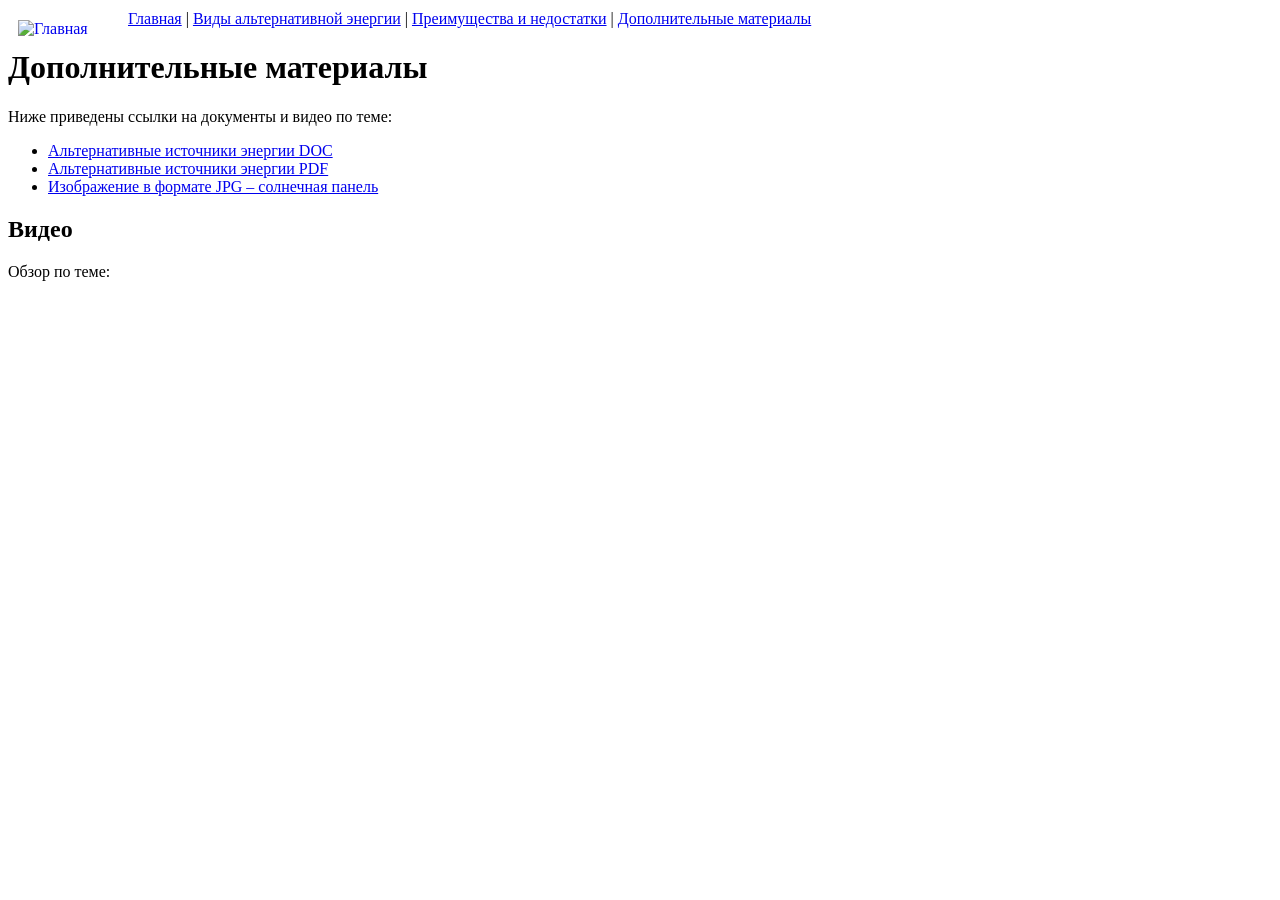
==== additional.html @ ef34e81f "Add files via upload" ====
<!DOCTYPE html>
<html>
<head>
  <meta charset="UTF-8">
  <title>Дополнительные материалы</title>
</head>
<body>
  <!-- Логотип-ссылка на главную -->
  <a href="index.html">
    <img src="https://cdn.pixabay.com/photo/2012/06/22/23/08/windmill-50512_640.jpg" alt="Главная" style="width:100px; float:left; margin:10px;">
  </a>
  <!-- Навигация -->
  <div style="margin:10px 0 20px 120px;">
    <a href="index.html">Главная</a> |
    <a href="types.html">Виды альтернативной энергии</a> |
    <a href="proscons.html">Преимущества и недостатки</a> |
    <a href="additional.html">Дополнительные материалы</a>
  </div>

  <h1>Дополнительные материалы</h1>
  <p>Ниже приведены ссылки на документы и видео по теме:</p>
  <ul>
    <li><a href="https://vsdi.ru/f/alternativnye_istochniki_energii.doc" target="_blank">Альтернативные источники энергии DOC</a></li>
    <li><a href="https://staff.tiiame.uz/storage/users/398/presentations/bsurZi7PWB86hs8894HRE8MxKKDdfU1VeZp9iaJf.pdf" target="_blank">Альтернативные источники энергии PDF</a></li>
    <li><a href="https://cdn.pixabay.com/photo/2017/03/13/07/34/photovoltaic-2138992_1280.jpg" target="_blank">Изображение в формате JPG – солнечная панель</a></li>
  </ul>

  <h2>Видео</h2>
  <p>Обзор по теме:</p>
  <!-- Встраивание видео с YouTube -->
  <iframe width="560" height="315" src="https://www.youtube.com/embed/oIU5fFmDeSc" frameborder="0" allowfullscreen></iframe>
</body>
</html>
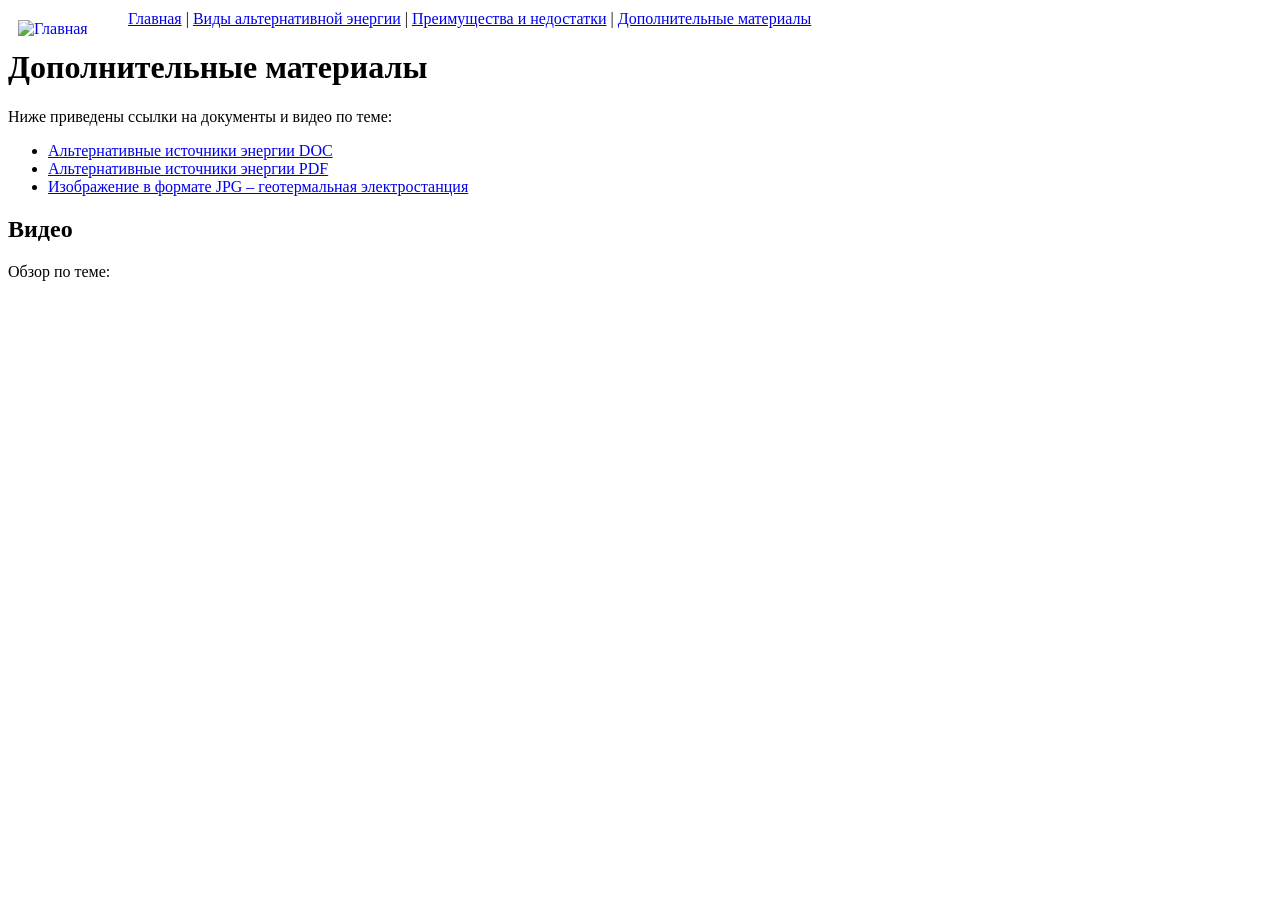
==== commit ce6af5d4: "Add files via upload" ====
--- a/additional.html
+++ b/additional.html
@@ -1,4 +1,4 @@
-<!DOCTYPE html>
+﻿<!DOCTYPE html>
 <html>
 <head>
   <meta charset="UTF-8">
@@ -7,7 +7,7 @@
 <body>
   <!-- Логотип-ссылка на главную -->
   <a href="index.html">
-    <img src="https://cdn.pixabay.com/photo/2012/06/22/23/08/windmill-50512_640.jpg" alt="Главная" style="width:100px; float:left; margin:10px;">
+    <img src="https://www.helind.com/storage/posts/January2023/alternativ-enerji-gunes-enerjisi-gunes-paneli-kulek-turbini-gunes-enerji0sistemikulek-turbinleri.jpg" alt="Главная" style="width:100px; float:left; margin:10px;">
   </a>
   <!-- Навигация -->
   <div style="margin:10px 0 20px 120px;">
@@ -22,12 +22,12 @@
   <ul>
     <li><a href="https://vsdi.ru/f/alternativnye_istochniki_energii.doc" target="_blank">Альтернативные источники энергии DOC</a></li>
     <li><a href="https://staff.tiiame.uz/storage/users/398/presentations/bsurZi7PWB86hs8894HRE8MxKKDdfU1VeZp9iaJf.pdf" target="_blank">Альтернативные источники энергии PDF</a></li>
-    <li><a href="https://cdn.pixabay.com/photo/2017/03/13/07/34/photovoltaic-2138992_1280.jpg" target="_blank">Изображение в формате JPG – солнечная панель</a></li>
+    <li><a href="https://upload.wikimedia.org/wikipedia/commons/9/9f/NesjavellirPowerPlant_edit2.jpg"_blank">Изображение в формате JPG – геотермальная электростанция</a></li>
   </ul>
 
   <h2>Видео</h2>
   <p>Обзор по теме:</p>
   <!-- Встраивание видео с YouTube -->
-  <iframe width="560" height="315" src="https://www.youtube.com/embed/oIU5fFmDeSc" frameborder="0" allowfullscreen></iframe>
+  <iframe width="560" height="315" src="https://rutube.ru/video/7b7f51d5a99e59da078a75b174d6b864/" frameborder="0" allowfullscreen></iframe>
 </body>
 </html>
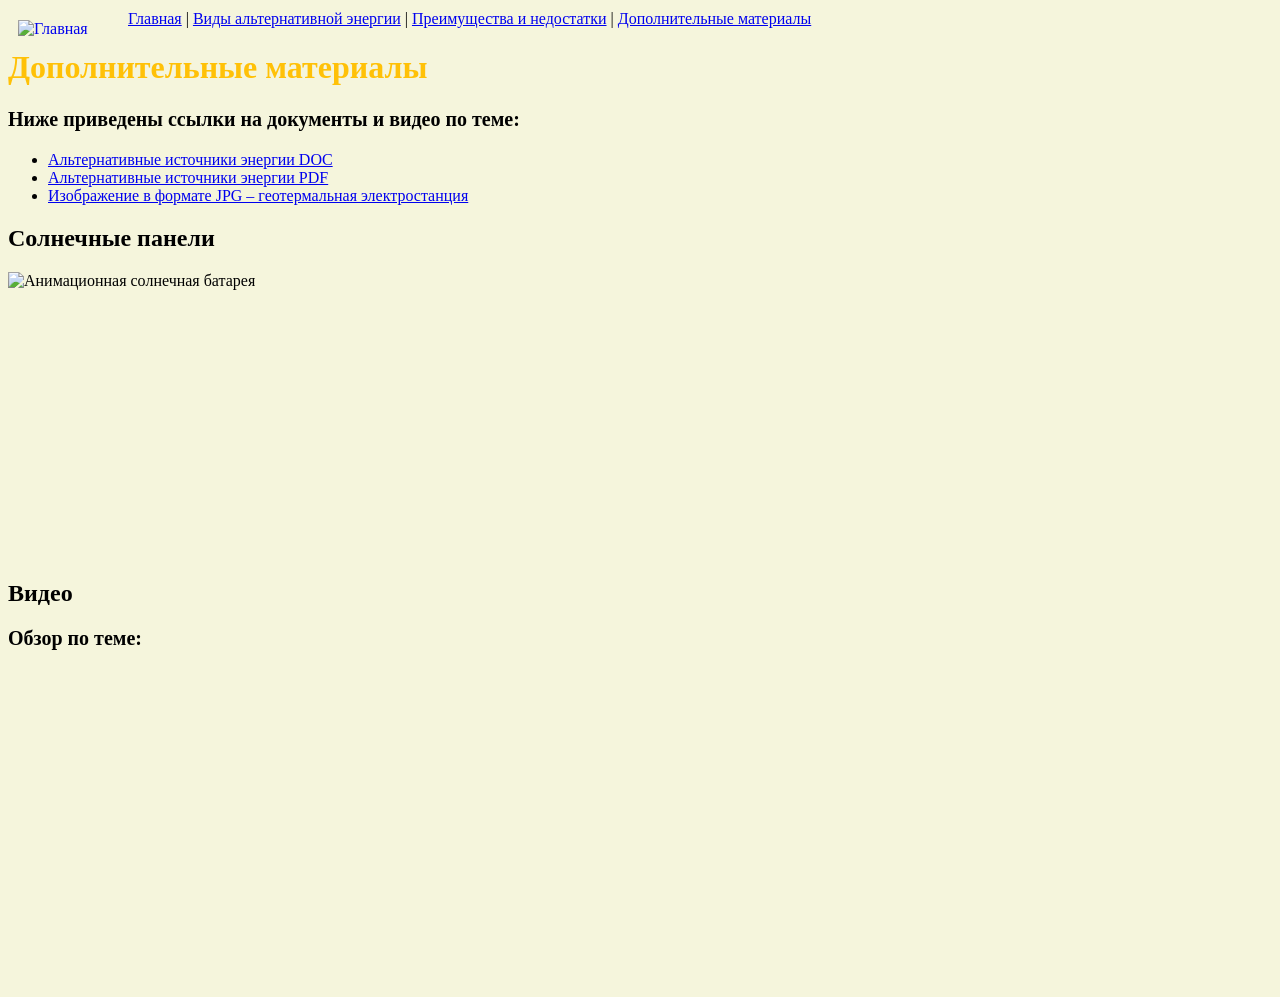
==== commit aebf1c4c: "Add files via upload" ====
--- a/additional.html
+++ b/additional.html
@@ -3,6 +3,49 @@
 <head>
   <meta charset="UTF-8">
   <title>Дополнительные материалы</title>
+  <style>
+    /* Внешняя таблица стилей */
+
+    /* Заголовки */
+    h1 {
+      color: #FFC107;
+    }
+
+    /* Фоновое оформление */
+    body {
+      background-color: #F5F5DC;
+    }
+
+    /* Абзацы текста */
+    p {
+      font-family: 'Times New Roman', serif;
+      font-weight: bold;
+      font-size: 20px;
+    }
+
+    /* Специфический стиль для marquee */
+    marquee {
+      font-style: italic; /* Курсив */
+      font-weight: normal; /* Убираем жирность */
+    }
+    /* Эффект плавного перехода между секциями */
+    section {
+      scroll-margin-top: 100px;
+    }
+
+    /* Каркасные фреймы (только демонстрация разметки) */
+    .frame-container {
+      display: flex;
+      justify-content: space-between;
+    }
+
+    .frame {
+      border: 1px solid black;
+      width: calc(33% - 10px);
+      min-height: 200px;
+      overflow-y: auto;
+    }
+  </style>
 </head>
 <body>
   <!-- Логотип-ссылка на главную -->
@@ -24,10 +67,19 @@
     <li><a href="https://staff.tiiame.uz/storage/users/398/presentations/bsurZi7PWB86hs8894HRE8MxKKDdfU1VeZp9iaJf.pdf" target="_blank">Альтернативные источники энергии PDF</a></li>
     <li><a href="https://upload.wikimedia.org/wikipedia/commons/9/9f/NesjavellirPowerPlant_edit2.jpg"_blank">Изображение в формате JPG – геотермальная электростанция</a></li>
   </ul>
-
-  <h2>Видео</h2>
+  <h2>Солнечные панели</h2>
+  <img src="https://media.giphy.com/media/c3HczzhNAceOI/giphy.gif" alt="Анимационная солнечная батарея" style="float: left; max-width: 100%; height: auto; margin-right: 10px;">
+<br><br>
+<br><br>
+<br><br>
+<br><br>
+<br><br>
+<br><br>
+<br><br>
+<br><br>
+<h2>Видео</h2>
   <p>Обзор по теме:</p>
   <!-- Встраивание видео с YouTube -->
-  <iframe width="560" height="315" src="https://rutube.ru/video/7b7f51d5a99e59da078a75b174d6b864/" frameborder="0" allowfullscreen></iframe>
+  <iframe width="560" height="315" src="https://rutube.ru/video/embed/7b7f51d5a99e59da078a75b174d6b864" frameborder="0" allowfullscreen></iframe>
 </body>
 </html>
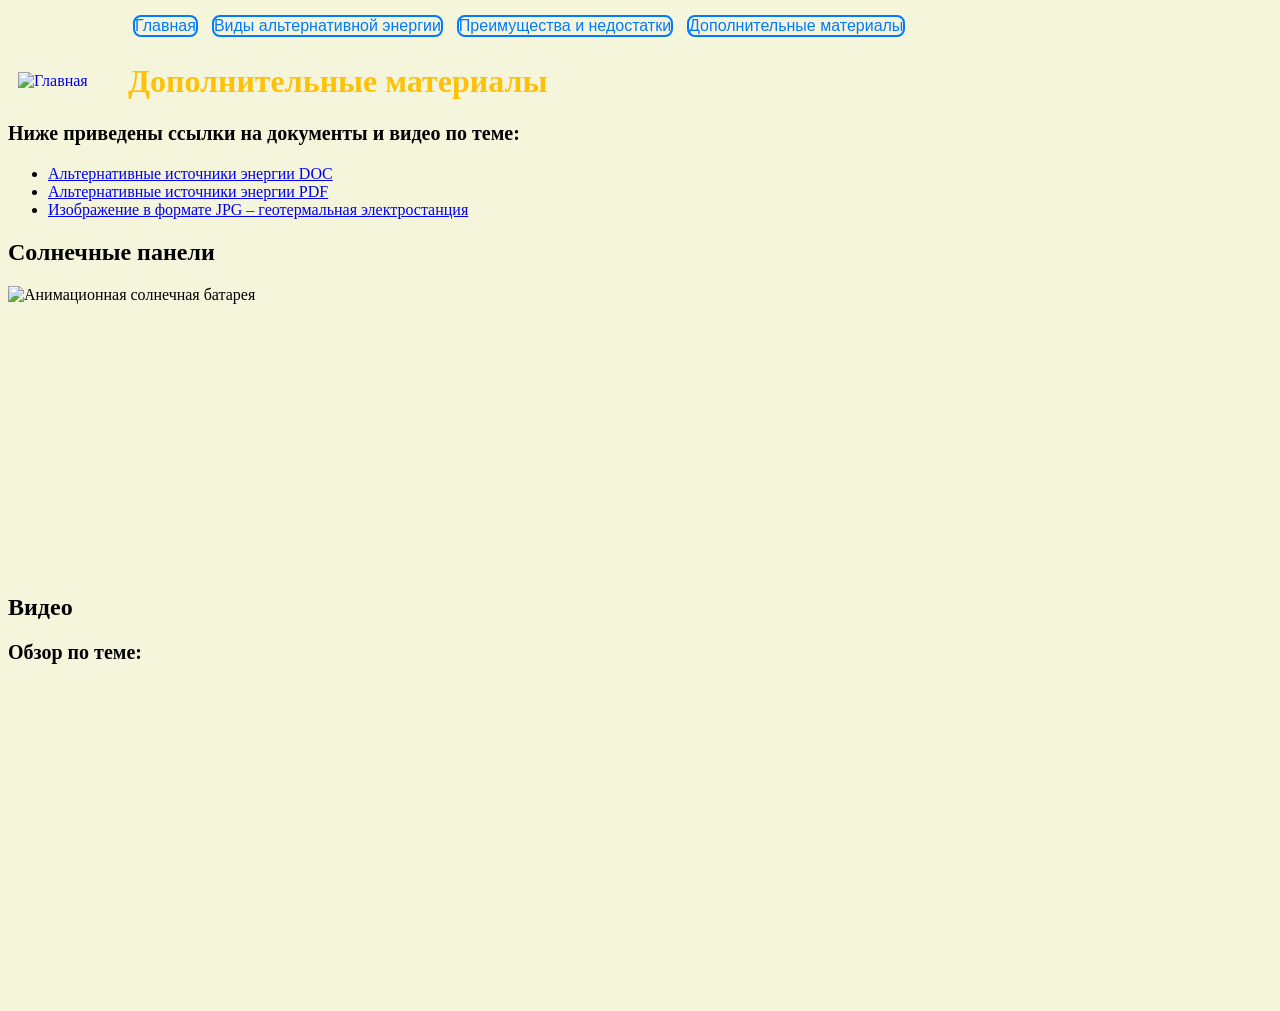
==== commit 6329d4bd: "Add files via upload" ====
--- a/additional.html
+++ b/additional.html
@@ -45,21 +45,42 @@
       min-height: 200px;
       overflow-y: auto;
     }
+ nav a
+{
+display:inline-block;
+padding:10px 15 px;
+margin:5px;
+border:2px solid #007BFF;
+border-radius:8px;
+text-decoration:none;
+color:#007BFF;
+font-family:sans-serif;
+transition:all 0.3s ease;
+}
+nav a:hover
+{
+backround-color:#007BFF;
+color:white;
+border-color:#0056B3;
+}
   </style>
 </head>
+<body>
+<nav>
+    <div style="margin:10px 0 20px 120px;">
+    <a href="index.html">Главная</a> 
+    <a href="types.html">Виды альтернативной энергии</a> 
+    <a href="proscons.html">Преимущества и недостатки</a> 
+    <a href="additional.html">Дополнительные материалы</a>
+    </div>
+</nav>
+</body>
 <body>
   <!-- Логотип-ссылка на главную -->
   <a href="index.html">
     <img src="https://www.helind.com/storage/posts/January2023/alternativ-enerji-gunes-enerjisi-gunes-paneli-kulek-turbini-gunes-enerji0sistemikulek-turbinleri.jpg" alt="Главная" style="width:100px; float:left; margin:10px;">
   </a>
-  <!-- Навигация -->
-  <div style="margin:10px 0 20px 120px;">
-    <a href="index.html">Главная</a> |
-    <a href="types.html">Виды альтернативной энергии</a> |
-    <a href="proscons.html">Преимущества и недостатки</a> |
-    <a href="additional.html">Дополнительные материалы</a>
-  </div>
-
+  
   <h1>Дополнительные материалы</h1>
   <p>Ниже приведены ссылки на документы и видео по теме:</p>
   <ul>
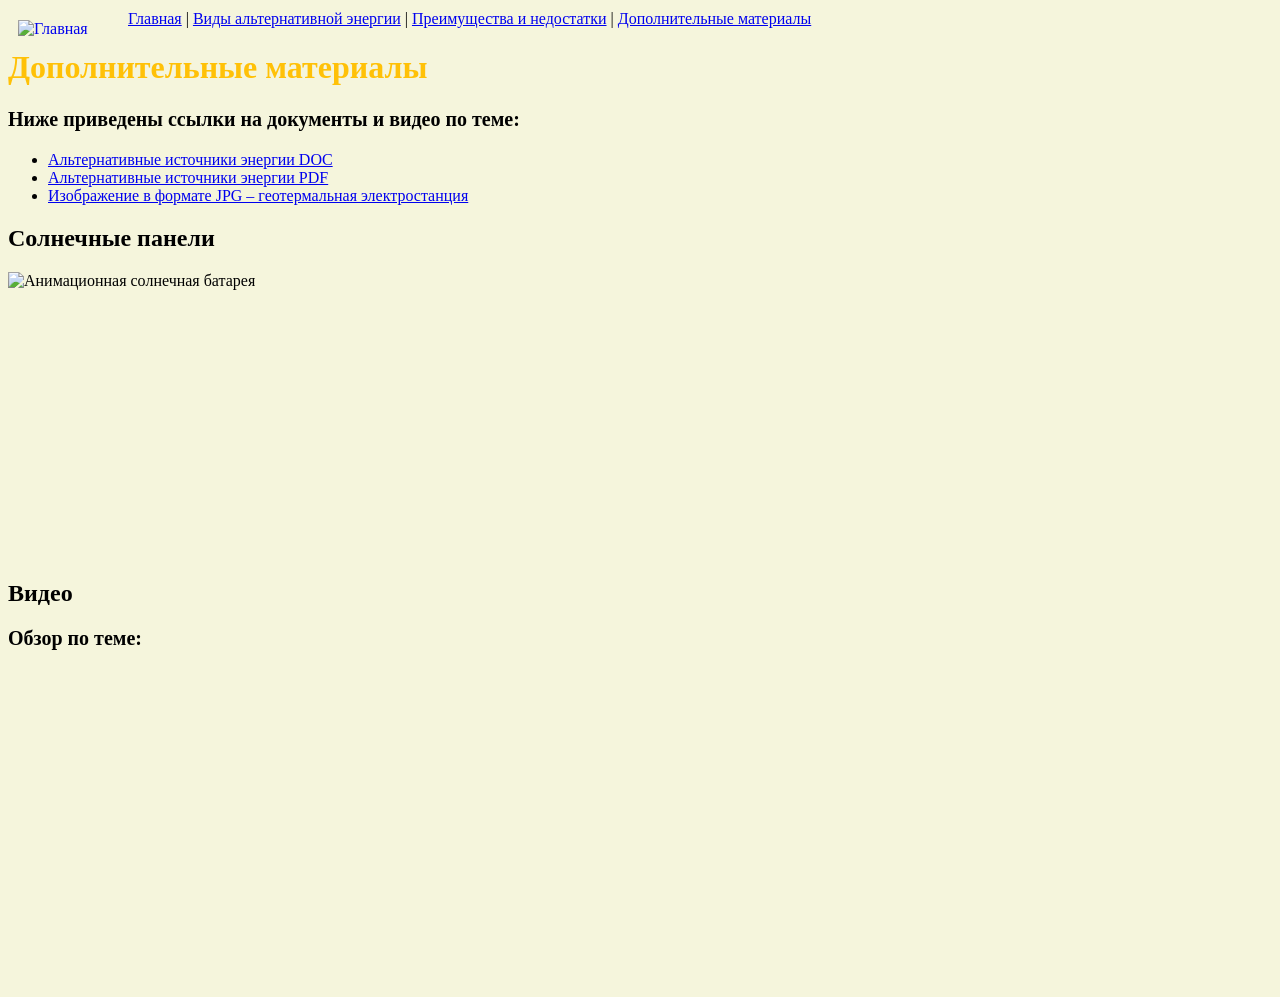
==== commit 2869ef57: "Add files via upload" ====
--- a/additional.html
+++ b/additional.html
@@ -45,42 +45,21 @@
       min-height: 200px;
       overflow-y: auto;
     }
- nav a
-{
-display:inline-block;
-padding:10px 15 px;
-margin:5px;
-border:2px solid #007BFF;
-border-radius:8px;
-text-decoration:none;
-color:#007BFF;
-font-family:sans-serif;
-transition:all 0.3s ease;
-}
-nav a:hover
-{
-backround-color:#007BFF;
-color:white;
-border-color:#0056B3;
-}
   </style>
 </head>
-<body>
-<nav>
-    <div style="margin:10px 0 20px 120px;">
-    <a href="index.html">Главная</a> 
-    <a href="types.html">Виды альтернативной энергии</a> 
-    <a href="proscons.html">Преимущества и недостатки</a> 
-    <a href="additional.html">Дополнительные материалы</a>
-    </div>
-</nav>
-</body>
 <body>
   <!-- Логотип-ссылка на главную -->
   <a href="index.html">
     <img src="https://www.helind.com/storage/posts/January2023/alternativ-enerji-gunes-enerjisi-gunes-paneli-kulek-turbini-gunes-enerji0sistemikulek-turbinleri.jpg" alt="Главная" style="width:100px; float:left; margin:10px;">
   </a>
-  
+  <!-- Навигация -->
+  <div style="margin:10px 0 20px 120px;">
+    <a href="index.html">Главная</a> |
+    <a href="types.html">Виды альтернативной энергии</a> |
+    <a href="proscons.html">Преимущества и недостатки</a> |
+    <a href="additional.html">Дополнительные материалы</a>
+  </div>
+
   <h1>Дополнительные материалы</h1>
   <p>Ниже приведены ссылки на документы и видео по теме:</p>
   <ul>
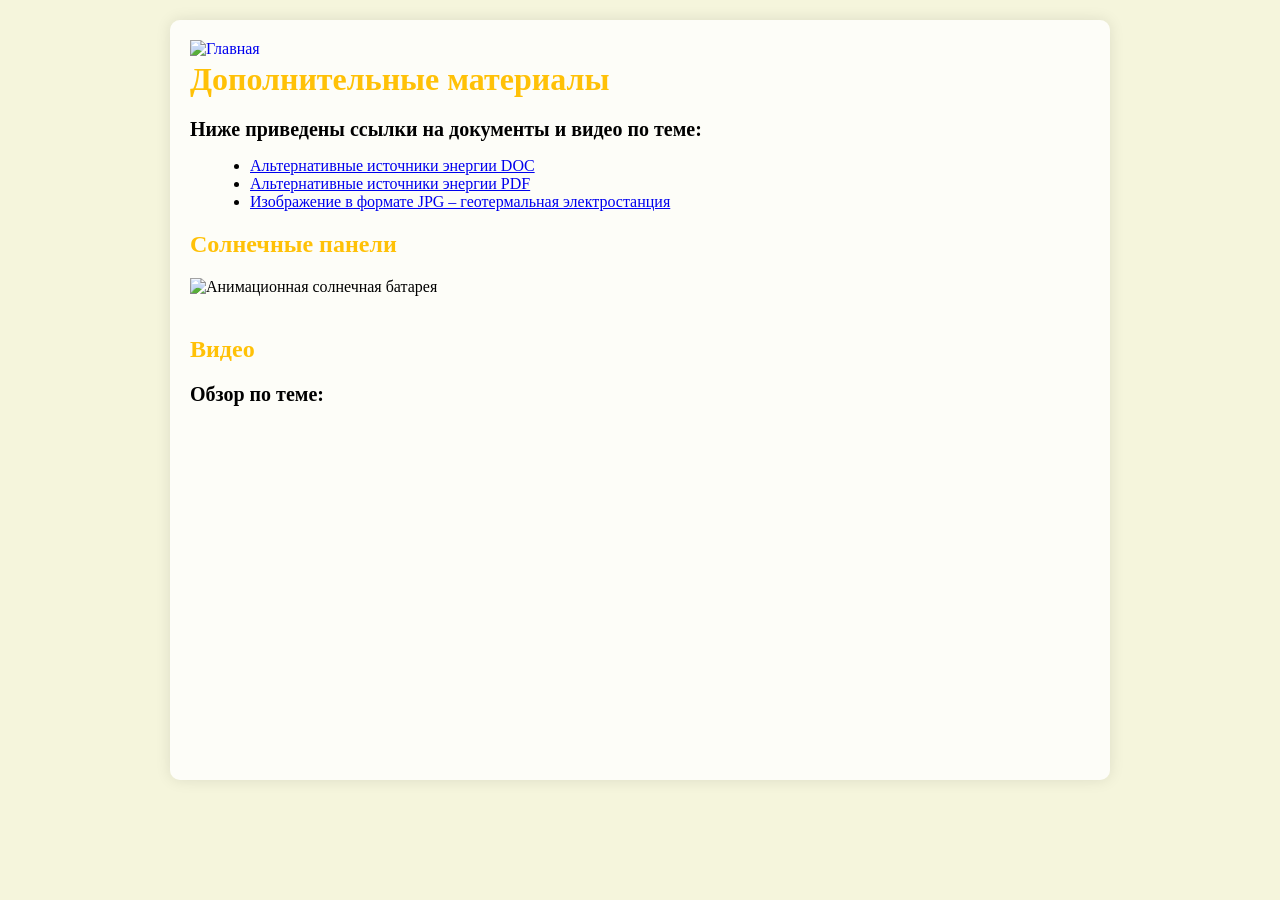
==== commit 7be08ffc: "Add files via upload" ====
--- a/additional.html
+++ b/additional.html
@@ -4,82 +4,70 @@
   <meta charset="UTF-8">
   <title>Дополнительные материалы</title>
   <style>
-    /* Внешняя таблица стилей */
-
-    /* Заголовки */
-    h1 {
-      color: #FFC107;
-    }
-
-    /* Фоновое оформление */
     body {
       background-color: #F5F5DC;
+      margin: 0;
+      padding: 20px;
     }
-
-    /* Абзацы текста */
+    h1, h2 {
+      color: #FFC107;
+      margin-bottom: 20px;
+    }
     p {
       font-family: 'Times New Roman', serif;
       font-weight: bold;
       font-size: 20px;
+      margin-bottom: 15px;
     }
-
-    /* Специфический стиль для marquee */
-    marquee {
-      font-style: italic; /* Курсив */
-      font-weight: normal; /* Убираем жирность */
+    .logo {
+      width: 100px;
+      margin-right: 20px;
+      float: left;
     }
-    /* Эффект плавного перехода между секциями */
-    section {
-      scroll-margin-top: 100px;
+    .content {
+      max-width: 900px;
+      margin: 0 auto;
+      background-color: rgba(255, 255, 255, 0.8);
+      padding: 20px;
+      border-radius: 10px;
+      box-shadow: 0 0 15px rgba(0,0,0,0.1);
     }
-
-    /* Каркасные фреймы (только демонстрация разметки) */
-    .frame-container {
-      display: flex;
-      justify-content: space-between;
+    ul {
+      margin-left: 20px;
+      margin-bottom: 20px;
     }
-
-    .frame {
-      border: 1px solid black;
-      width: calc(33% - 10px);
-      min-height: 200px;
-      overflow-y: auto;
+    iframe {
+      width: 100%;
+      height: 315px;
+      border: none;
+      margin-top: 20px;
     }
   </style>
 </head>
 <body>
-  <!-- Логотип-ссылка на главную -->
-  <a href="index.html">
-    <img src="https://www.helind.com/storage/posts/January2023/alternativ-enerji-gunes-enerjisi-gunes-paneli-kulek-turbini-gunes-enerji0sistemikulek-turbinleri.jpg" alt="Главная" style="width:100px; float:left; margin:10px;">
-  </a>
-  <!-- Навигация -->
-  <div style="margin:10px 0 20px 120px;">
-    <a href="index.html">Главная</a> |
-    <a href="types.html">Виды альтернативной энергии</a> |
-    <a href="proscons.html">Преимущества и недостатки</a> |
-    <a href="additional.html">Дополнительные материалы</a>
+  <div class="content">
+    <a href="main.html" target="_parent">
+      <img src="https://www.helind.com/storage/posts/January2023/alternativ-enerji-gunes-enerjisi-gunes-paneli-kulek-turbini-gunes-enerji0sistemikulek-turbinleri.jpg" 
+           alt="Главная" class="logo">
+    </a>
+
+    <h1>Дополнительные материалы</h1>
+    
+    <p>Ниже приведены ссылки на документы и видео по теме:</p>
+    <ul>
+      <li><a href="https://vsdi.ru/f/alternativnye_istochniki_energii.doc" target="_blank">Альтернативные источники энергии DOC</a></li>
+      <li><a href="https://staff.tiiame.uz/storage/users/398/presentations/bsurZi7PWB86hs8894HRE8MxKKDdfU1VeZp9iaJf.pdf" target="_blank">Альтернативные источники энергии PDF</a></li>
+      <li><a href="https://upload.wikimedia.org/wikipedia/commons/9/9f/NesjavellirPowerPlant_edit2.jpg" target="_blank">Изображение в формате JPG – геотермальная электростанция</a></li>
+    </ul>
+    
+    <h2>Солнечные панели</h2>
+    <img src="https://media.giphy.com/media/c3HczzhNAceOI/giphy.gif" alt="Анимационная солнечная батарея" style="float: left; max-width: 300px; height: auto; margin-right: 10px;">
+    
+    <div style="clear: both; height: 20px;"></div>
+    
+    <h2>Видео</h2>
+    <p>Обзор по теме:</p>
+    <iframe width="560" height="315" src="https://rutube.ru/video/embed/7b7f51d5a99e59da078a75b174d6b864" frameborder="0" allowfullscreen></iframe>
   </div>
-
-  <h1>Дополнительные материалы</h1>
-  <p>Ниже приведены ссылки на документы и видео по теме:</p>
-  <ul>
-    <li><a href="https://vsdi.ru/f/alternativnye_istochniki_energii.doc" target="_blank">Альтернативные источники энергии DOC</a></li>
-    <li><a href="https://staff.tiiame.uz/storage/users/398/presentations/bsurZi7PWB86hs8894HRE8MxKKDdfU1VeZp9iaJf.pdf" target="_blank">Альтернативные источники энергии PDF</a></li>
-    <li><a href="https://upload.wikimedia.org/wikipedia/commons/9/9f/NesjavellirPowerPlant_edit2.jpg"_blank">Изображение в формате JPG – геотермальная электростанция</a></li>
-  </ul>
-  <h2>Солнечные панели</h2>
-  <img src="https://media.giphy.com/media/c3HczzhNAceOI/giphy.gif" alt="Анимационная солнечная батарея" style="float: left; max-width: 100%; height: auto; margin-right: 10px;">
-<br><br>
-<br><br>
-<br><br>
-<br><br>
-<br><br>
-<br><br>
-<br><br>
-<br><br>
-<h2>Видео</h2>
-  <p>Обзор по теме:</p>
-  <!-- Встраивание видео с YouTube -->
-  <iframe width="560" height="315" src="https://rutube.ru/video/embed/7b7f51d5a99e59da078a75b174d6b864" frameborder="0" allowfullscreen></iframe>
 </body>
-</html>
+</html>
